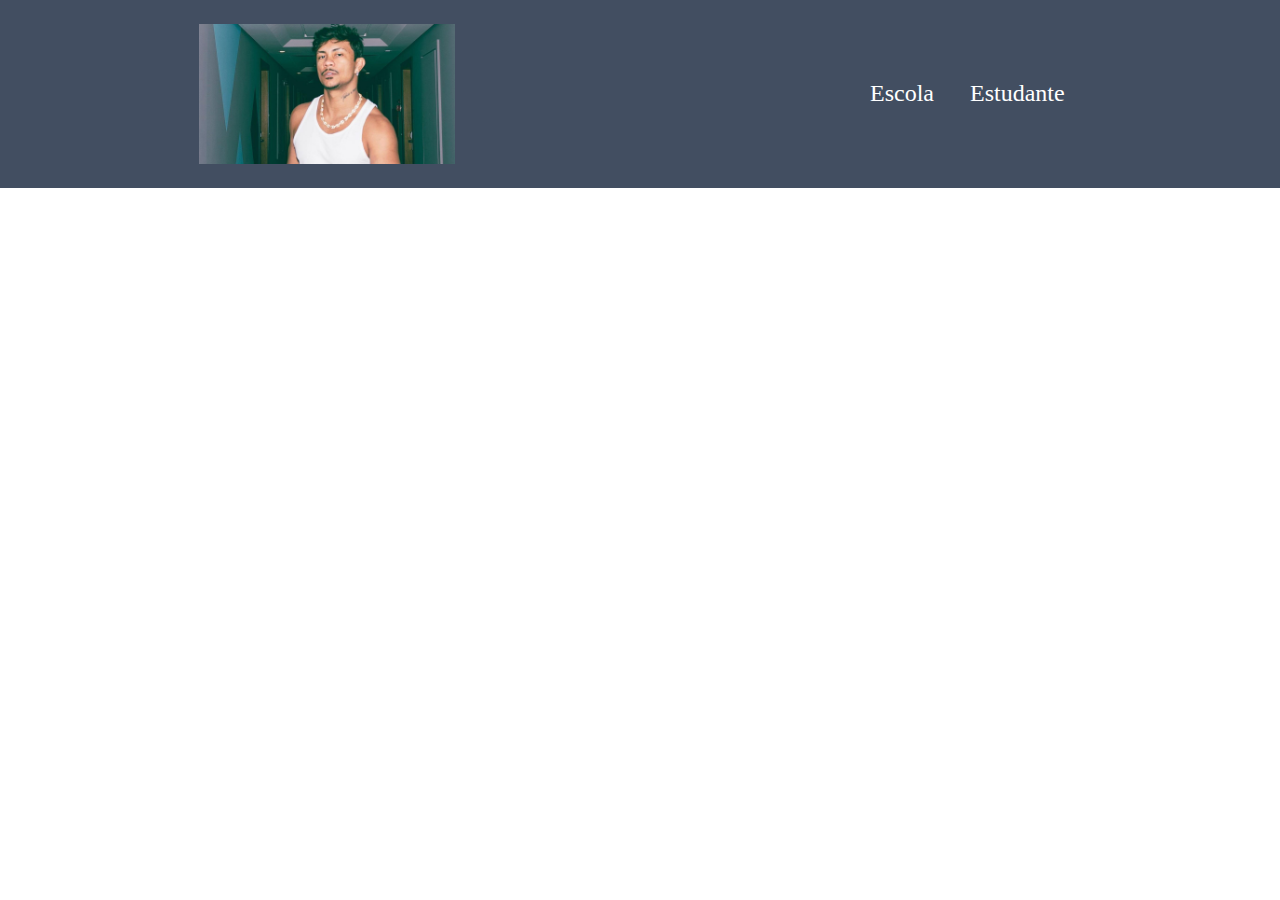
==== programa-o-main/index.html @ 2d17d0d4 "Add files via upload" ====
<!DOCTYPE html>
<html lang="en">
<head>
    <meta charset="UTF-8">
    <meta http-equiv="X-UA-Compatible" content="IE=edge">
    <meta name="viewport" content="width=device-width, initial-scale=1.0">
    <title>Document</title>
    <link rel="stylesheet" href="style.css">
</head>
<body>
       <header class="cabecalho">
        <img class="cabecalho-imagem" src="xama.jpg" alt="xama">
        <ul class="cabecalho-lista">
            <li class="cabecalho-lista-item">Escola</li>
            <li class="cabecalho-lista-item">Estudante</li>
        </ul>
    </header>

</body>
</html>
---- programa-o-main/style.css ----
header {
    background-color: #424E61;
    color: white;
}

.cabecalho-imagem{
    width: 20%;
}

.cabecalho {
    background-color: #424E61;
    color: white;
    display: flex;
    justify-content: space-around;
    align-items: center;
    padding: 24px 0;
}

.cabecalho-lista-item{
    display: inline-block;
    margin: 0 16px;
    font-size: 24px;
}

*{
    margin: 0;
    padding: 0;
}
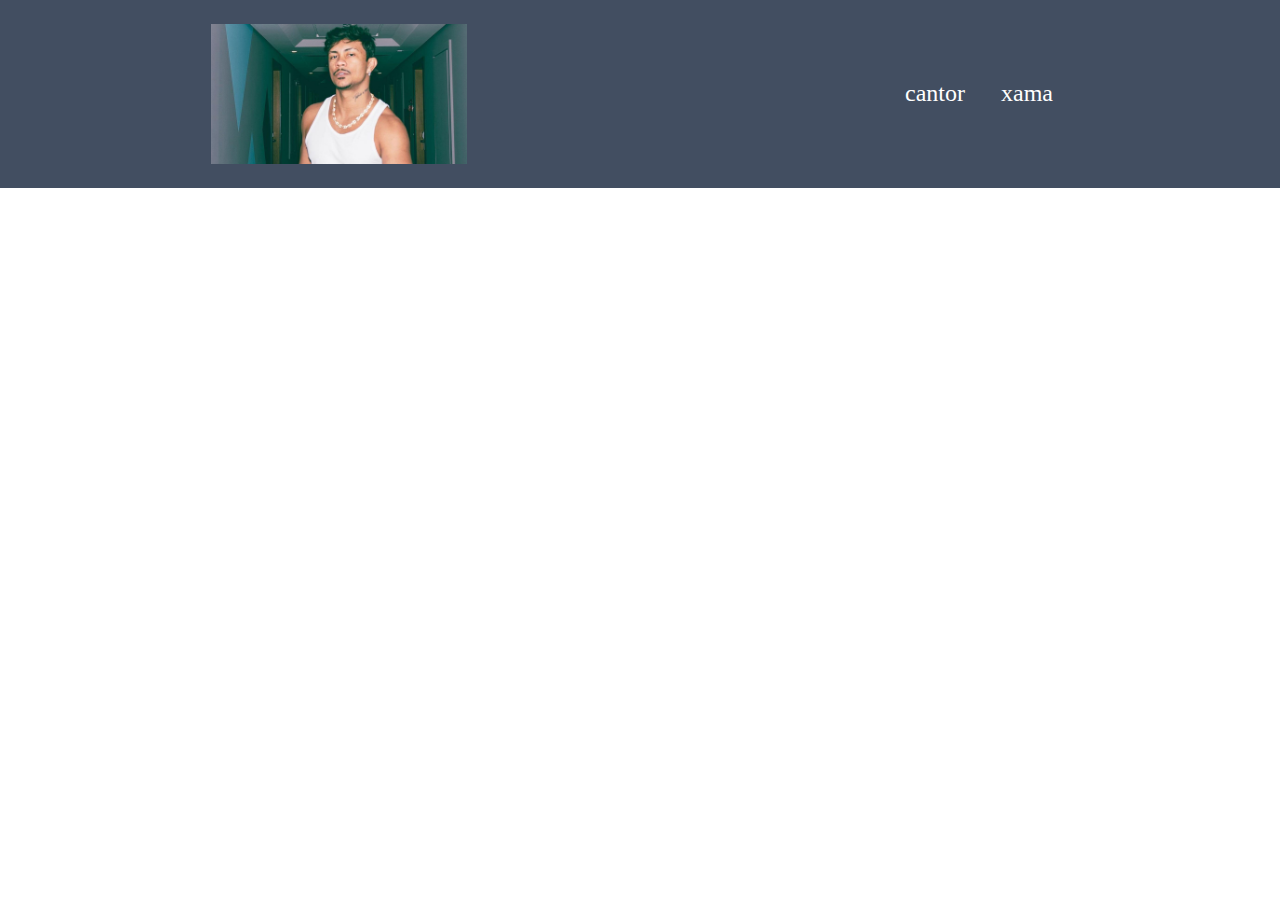
==== commit 1bd7d1b9: "Update index.html" ====
--- a/programa-o-main/index.html
+++ b/programa-o-main/index.html
@@ -11,8 +11,8 @@
        <header class="cabecalho">
         <img class="cabecalho-imagem" src="xama.jpg" alt="xama">
         <ul class="cabecalho-lista">
-            <li class="cabecalho-lista-item">Escola</li>
-            <li class="cabecalho-lista-item">Estudante</li>
+            <li class="cabecalho-lista-item">cantor</li>
+            <li class="cabecalho-lista-item">xama</li>
         </ul>
     </header>
 
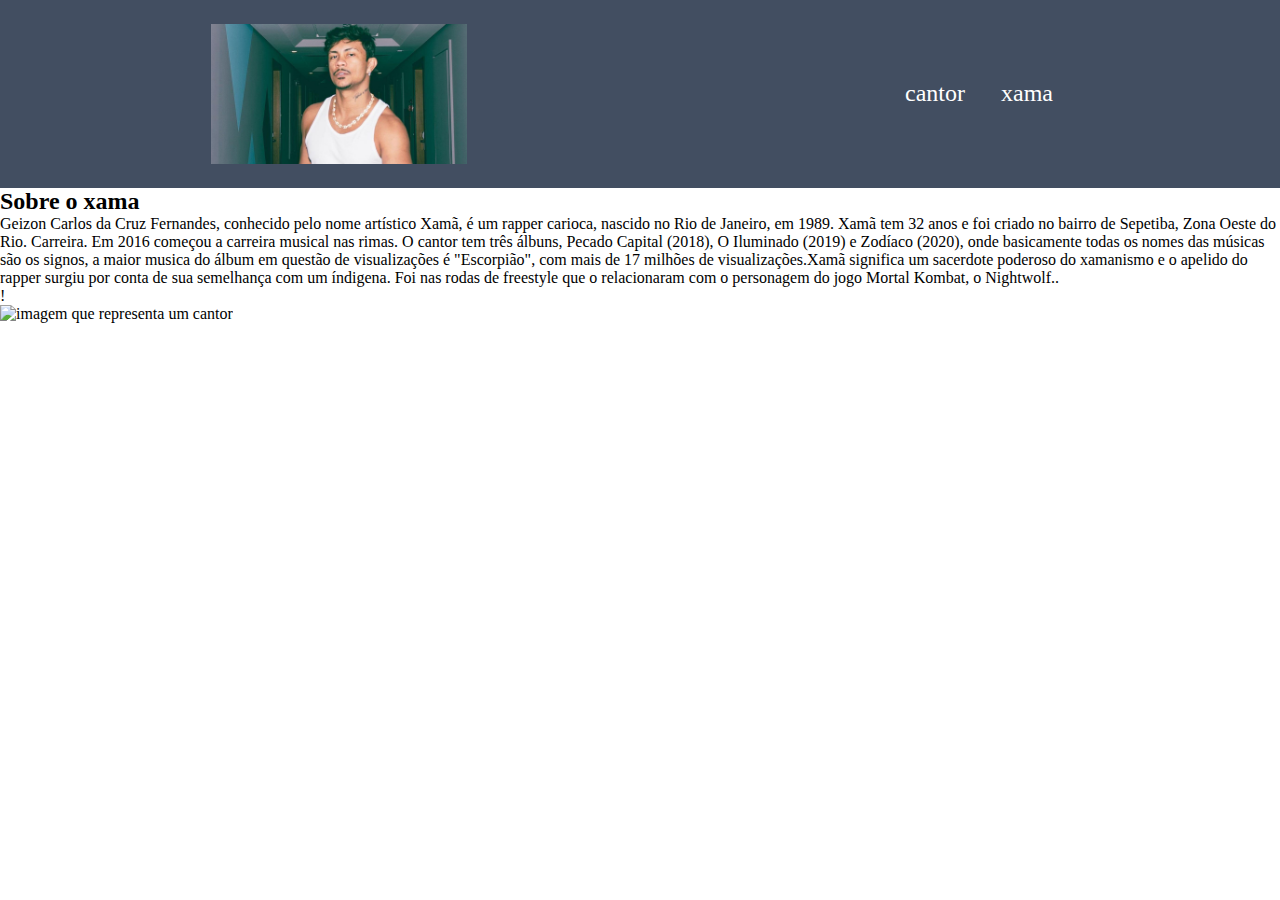
==== commit 97ed65d8: "Update index.html" ====
--- a/programa-o-main/index.html
+++ b/programa-o-main/index.html
@@ -15,6 +15,23 @@
             <li class="cabecalho-lista-item">xama</li>
         </ul>
     </header>
+<div ="veigh">
+            <h2 ="-titulo">Sobre o xama</h2>
+            <p ="-texto-um">Geizon Carlos da Cruz Fernandes, conhecido pelo nome artístico Xamã, é um rapper carioca, nascido no Rio de Janeiro, em 1989. Xamã tem 32 anos e foi criado no bairro de Sepetiba, Zona Oeste do Rio.
+
+Carreira. Em 2016 começou a carreira musical nas rimas. O cantor tem três álbuns, Pecado Capital (2018), O Iluminado (2019) e Zodíaco (2020), onde basicamente todas os nomes das músicas são os signos, a maior musica do álbum em questão de visualizações é "Escorpião", com mais de 17 milhões de visualizações.Xamã significa um sacerdote poderoso do xamanismo e o apelido do rapper surgiu por conta de sua semelhança com um índigena. Foi nas rodas de freestyle que o relacionaram com o personagem do jogo Mortal Kombat, o Nightwolf..</p>
+            <p ="testo dois">!</p>
+        </div>
+        <img =" " src="</li>" alt="imagem que representa um cantor">
+    </section>
+    <section ="xama">
+        
+            
+            <a href="https://@euxama">
+        </div>
+       
+    </div>
+    </section>
 
 </body>
 </html>
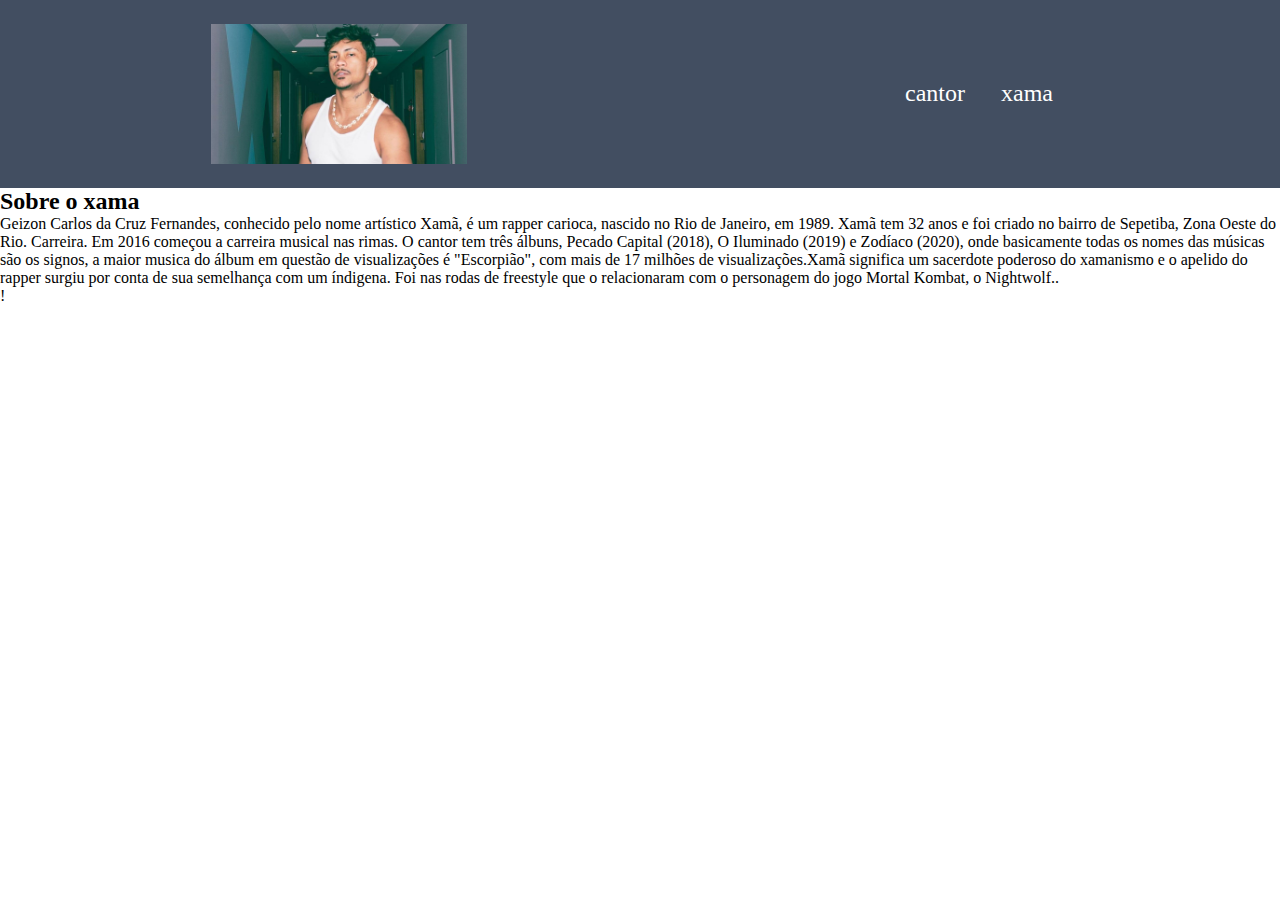
==== commit 97db7408: "Update index.html" ====
--- a/programa-o-main/index.html
+++ b/programa-o-main/index.html
@@ -22,8 +22,7 @@
 Carreira. Em 2016 começou a carreira musical nas rimas. O cantor tem três álbuns, Pecado Capital (2018), O Iluminado (2019) e Zodíaco (2020), onde basicamente todas os nomes das músicas são os signos, a maior musica do álbum em questão de visualizações é "Escorpião", com mais de 17 milhões de visualizações.Xamã significa um sacerdote poderoso do xamanismo e o apelido do rapper surgiu por conta de sua semelhança com um índigena. Foi nas rodas de freestyle que o relacionaram com o personagem do jogo Mortal Kombat, o Nightwolf..</p>
             <p ="testo dois">!</p>
         </div>
-        <img =" " src="</li>" alt="imagem que representa um cantor">
-    </section>
+       
     <section ="xama">
         
             
